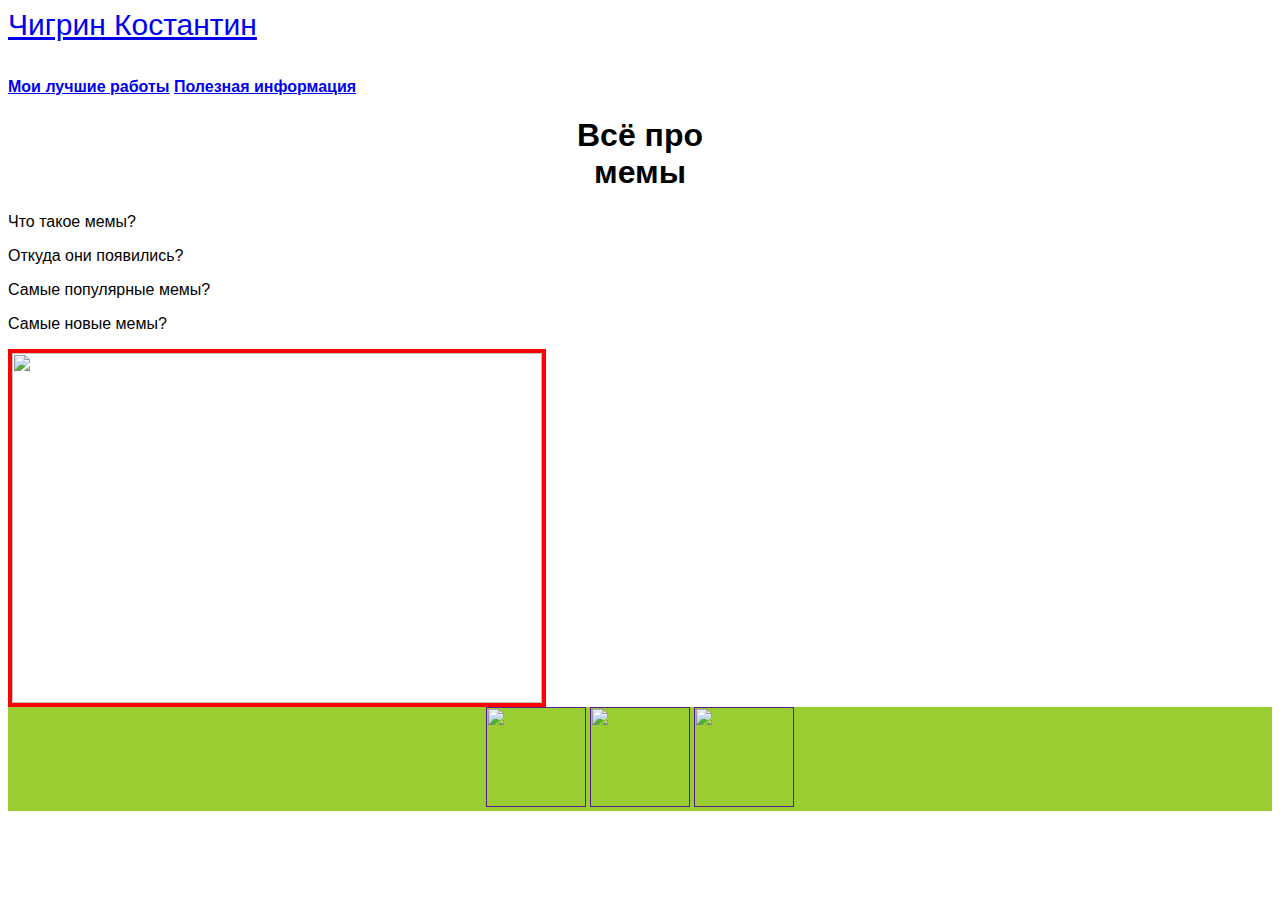
==== index.html @ 372319fc "Rename asd to index.html" ====
<html>
  <head>
    <title>Сайт</title>
    <link rel="stylesheet" href="style.css"/>
  </head>
  <body>
    <header>
      <a class="link-header" href="leonov.html">Чигрин Костантин</a>
    </header>
    <main>
      <nav>
        <a class="link-nav" href="mysites.html"><b><br/><br/>Мои лучшие работы</b></a>
        <a class="link-nav" href="info.html"><b>Полезная информация</b></a>
      </nav>
      <h1 class="asd">Всё про<br/>мемы</h1>
      <p>Что такое мемы?</p>
      <p>Откуда они появились?</p>
      <p>Самые популярные мемы?</p>
      <p>Самые новые мемы?</p>
      <img class="ty"src="/uploads/2021/04/carousel-1684591_0_1618254197.svg" width="530px" height="350px"/>
    </main>
    <footer>
      <a class="social" href=""><img src="/uploads/2021/04/social1_0_1618254571.png" width="100px" height="100px"/></a>
      <a class="social" href=""><img src="/uploads/2021/04/Group%201_0_1618254571.png" width="100px" height="100px"/></a>
      <a class="social" href=""><img src="/uploads/2021/04/social3_0_1618254571.png" width="100px" height="100px"/></a>
    </footer>
  </body>
</html>
---- style.css ----
body {
    font-family: sans-serif;
}

footer{
    background-color: yellowgreen;
    text-align: center;
}

.link-header{
    font-size: 30px;
}

.asd{
    text-align: center;
}

.asdf{
    font-size: 20px;
}

.r{
    border: solid green 15px;
}

.ty{
    border: solid red 4px;
}
.nm{
    background-color: aquamarine;
}
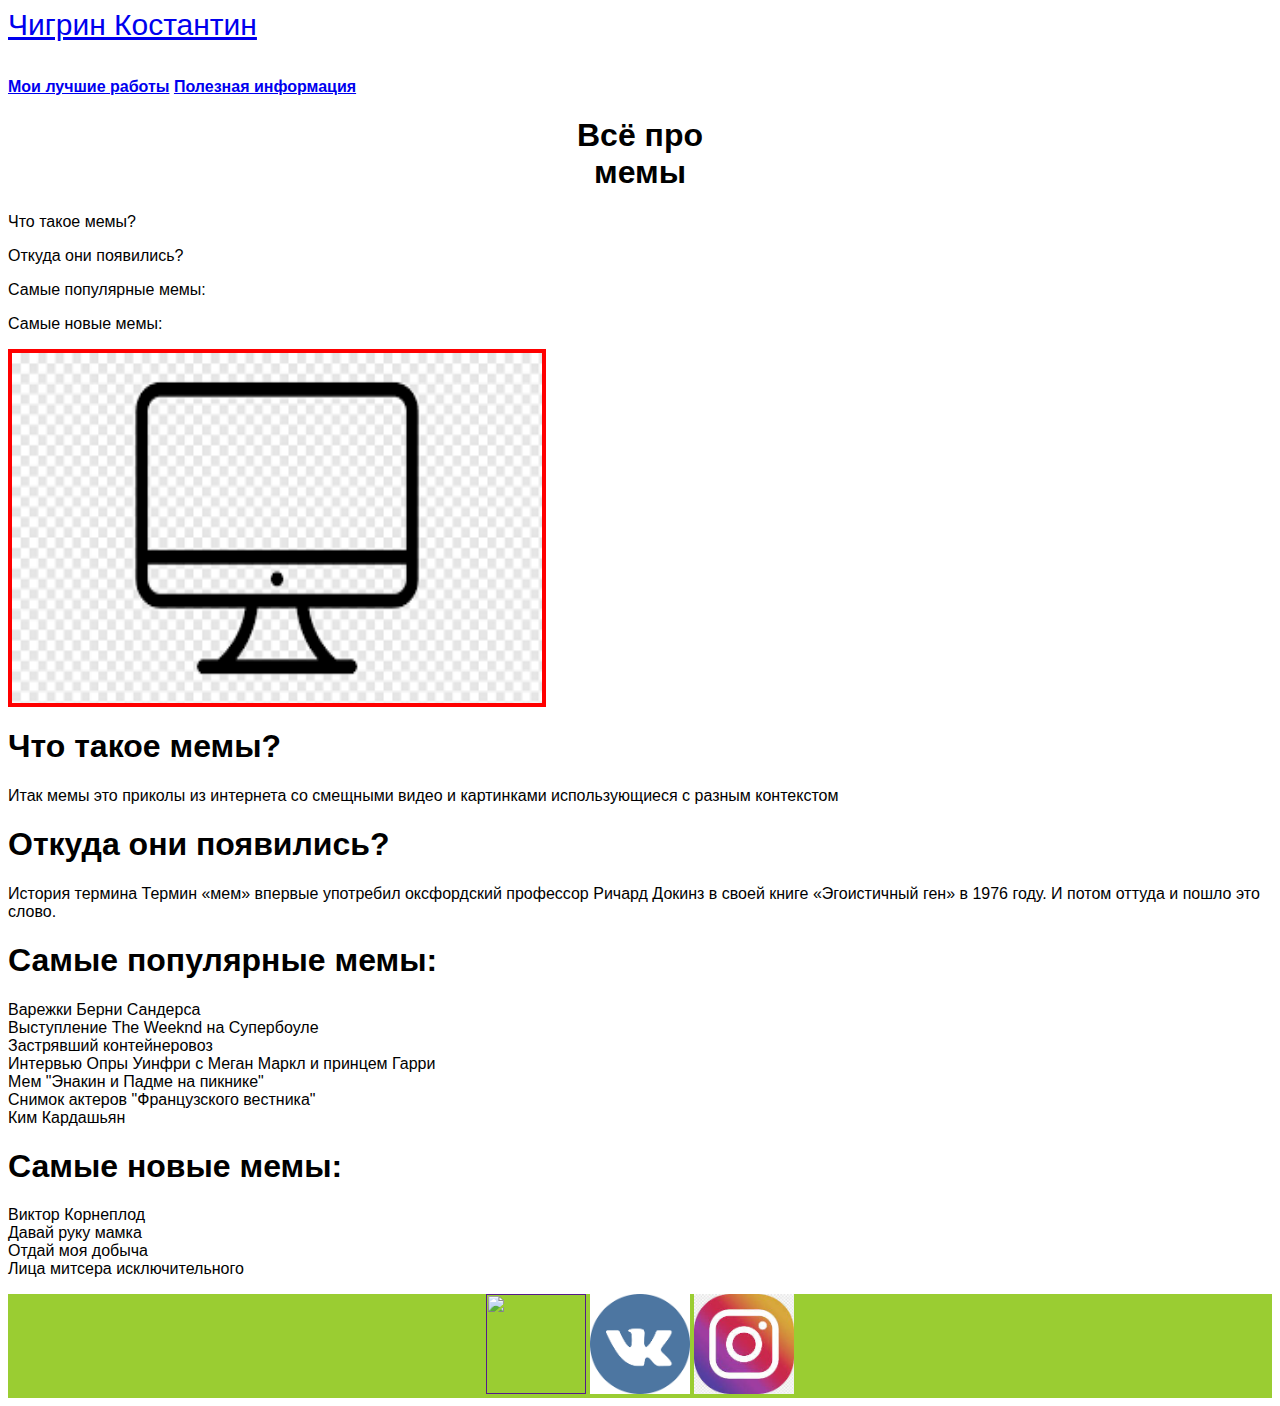
==== commit b5881dbe: "Update index.html" ====
--- a/index.html
+++ b/index.html
@@ -15,14 +15,22 @@
       <h1 class="asd">Всё про<br/>мемы</h1>
       <p>Что такое мемы?</p>
       <p>Откуда они появились?</p>
-      <p>Самые популярные мемы?</p>
-      <p>Самые новые мемы?</p>
-      <img class="ty"src="/uploads/2021/04/carousel-1684591_0_1618254197.svg" width="530px" height="350px"/>
+      <p>Самые популярные мемы:</p>
+      <p>Самые новые мемы:</p>
+      <img class="ty"src="[data-uri]" width="530px" height="350px"/>
+      <h1>Что такое мемы?</h1>
+      <p>Итак мемы это приколы из интернета со смещными видео и картинками использующиеся с разным контекстом</p>
+      <h1>Откуда они появились?</h1>
+      <p>История термина Термин «мем» впервые употребил оксфордский профессор Ричард Докинз в своей книге «Эгоистичный ген» в 1976 году. И потом оттуда и пошло это слово.</p>
+      <h1>Самые популярные мемы:</h1>
+      <p>Варежки Берни Сандерса<br/>Выступление The Weeknd на Супербоуле<br/>Застрявший контейнеровоз<br/>Интервью Опры Уинфри с Меган Маркл и принцем Гарри<br/>Мем "Энакин и Падме на пикнике"<br/>Снимок актеров "Французского вестника"<br/>Ким Кардашьян</p>
+      <h1>Самые новые мемы:</h1>
+      <p>Виктор Корнеплод<br/>Давай руку мамка<br/>Отдай моя добыча<br/>Лица митсера исключительного</p>
     </main>
     <footer>
-      <a class="social" href=""><img src="/uploads/2021/04/social1_0_1618254571.png" width="100px" height="100px"/></a>
-      <a class="social" href=""><img src="/uploads/2021/04/Group%201_0_1618254571.png" width="100px" height="100px"/></a>
-      <a class="social" href=""><img src="/uploads/2021/04/social3_0_1618254571.png" width="100px" height="100px"/></a>
+      <a class="social" href=""><img src="https://encrypted-tbn0.gstatic.com/images?q=tbn:ANd9GcRmFf6F11PVNygyx0e_80cdOuVGuaGaHmI0wQ&usqp=CAU"100px" height="100px"/></a>
+      <a class="social" href=""><img src="[data-uri]" height="100px"/></a>
+      <a class="social" href=""><img src="[data-uri]" width="100px" height="100px"/></a>
     </footer>
   </body>
 </html>
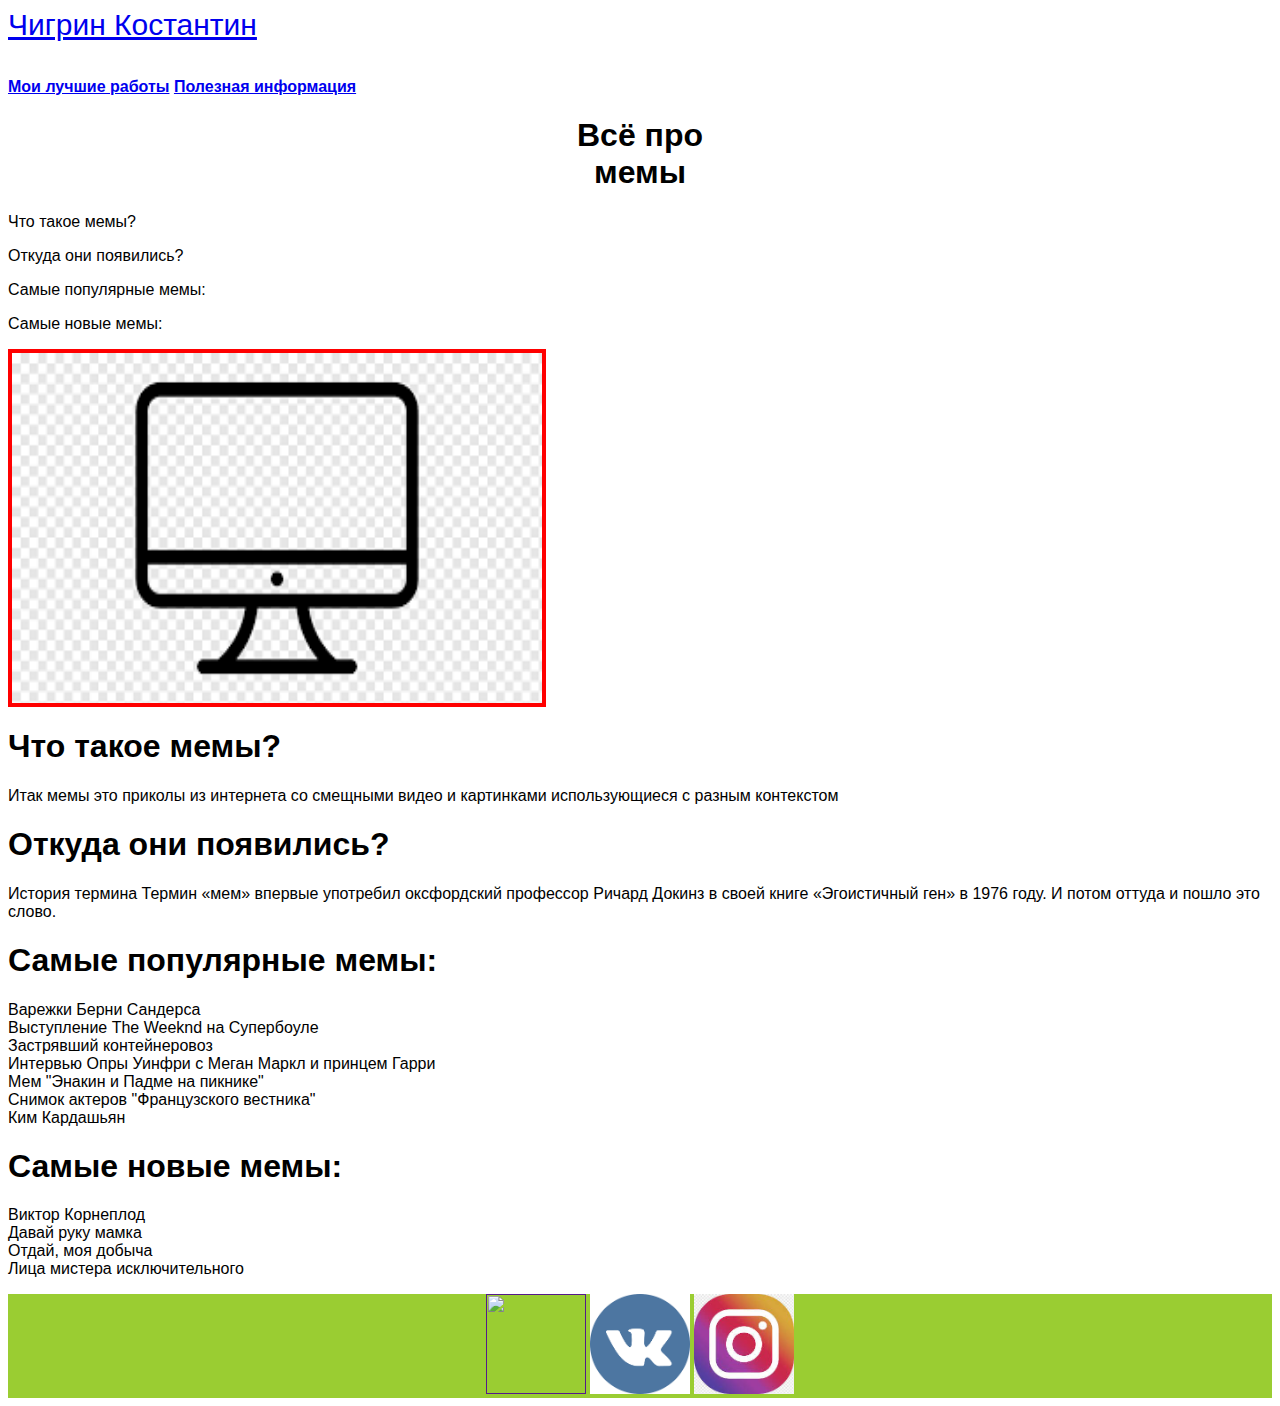
==== commit f042c447: "Update index.html" ====
--- a/index.html
+++ b/index.html
@@ -25,7 +25,7 @@
       <h1>Самые популярные мемы:</h1>
       <p>Варежки Берни Сандерса<br/>Выступление The Weeknd на Супербоуле<br/>Застрявший контейнеровоз<br/>Интервью Опры Уинфри с Меган Маркл и принцем Гарри<br/>Мем "Энакин и Падме на пикнике"<br/>Снимок актеров "Французского вестника"<br/>Ким Кардашьян</p>
       <h1>Самые новые мемы:</h1>
-      <p>Виктор Корнеплод<br/>Давай руку мамка<br/>Отдай моя добыча<br/>Лица митсера исключительного</p>
+      <p>Виктор Корнеплод<br/>Давай руку мамка<br/>Отдай, моя добыча<br/>Лица мистера исключительного</p>
     </main>
     <footer>
       <a class="social" href=""><img src="https://encrypted-tbn0.gstatic.com/images?q=tbn:ANd9GcRmFf6F11PVNygyx0e_80cdOuVGuaGaHmI0wQ&usqp=CAU"100px" height="100px"/></a>
